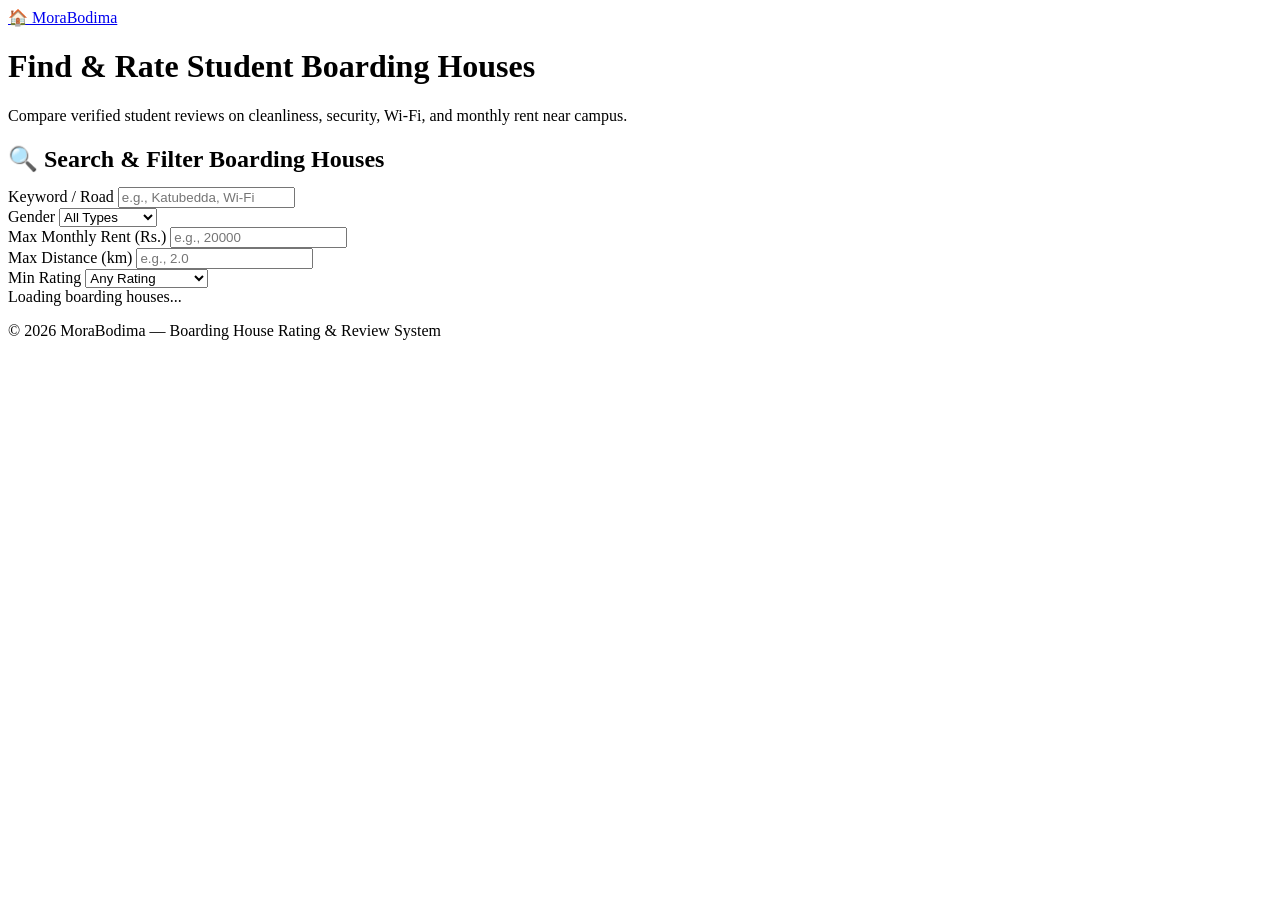
==== Frontend/index.html @ cefc7473 "currently on loginphp" ====
<!DOCTYPE html>
<html lang="en">
<head>
    <meta charset="UTF-8">
    <meta name="viewport" content="width=device-width, initial-scale=1.0">
    <title>MoraBodima - Boarding House Rating System</title>
    <link rel="stylesheet" href="css/style.css">
</head>
<body>
    <nav class="navbar">
        <div class="nav-container">
            <a href="index.html" class="logo">🏠 MoraBodima</a>
            <div class="nav-links" id="navLinks"></div>
        </div>
    </nav>

    <main class="main-container">
        <div id="alertBox"></div>

        <div class="hero">
            <h1>Find & Rate Student Boarding Houses</h1>
            <p>Compare verified student reviews on cleanliness, security, Wi-Fi, and monthly rent near campus.</p>
        </div>

        <h2 style="margin-bottom: 14px;">🔍 Search & Filter Boarding Houses</h2>
        <form id="searchFilterForm" class="filter-bar">
            <div class="form-group" style="margin:0;">
                <label>Keyword / Road</label>
                <input type="text" name="q" placeholder="e.g., Katubedda, Wi-Fi">
            </div>
            <div class="form-group" style="margin:0;">
                <label>Gender</label>
                <select name="gender">
                    <option value="">All Types</option>
                    <option value="male">Male Only</option>
                    <option value="female">Female Only</option>
                    <option value="mixed">Mixed</option>
                </select>
            </div>
            <div class="form-group" style="margin:0;">
                <label>Max Monthly Rent (Rs.)</label>
                <input type="number" name="max_rent" step="500" placeholder="e.g., 20000">
            </div>
            <div class="form-group" style="margin:0;">
                <label>Max Distance (km)</label>
                <input type="number" name="max_dist" step="0.1" placeholder="e.g., 2.0">
            </div>
            <div class="form-group" style="margin:0;">
                <label>Min Rating</label>
                <select name="min_rating">
                    <option value="0">Any Rating</option>
                    <option value="4">4.0 ★ and above</option>
                    <option value="3">3.0 ★ and above</option>
                </select>
            </div>
        </form>

        <div id="searchResults" class="grid">Loading boarding houses...</div>
    </main>

    <footer class="footer">
        <p>&copy; 2026 MoraBodima — Boarding House Rating & Review System</p>
    </footer>
    <script src="js/app.js"></script>
</body>
</html>
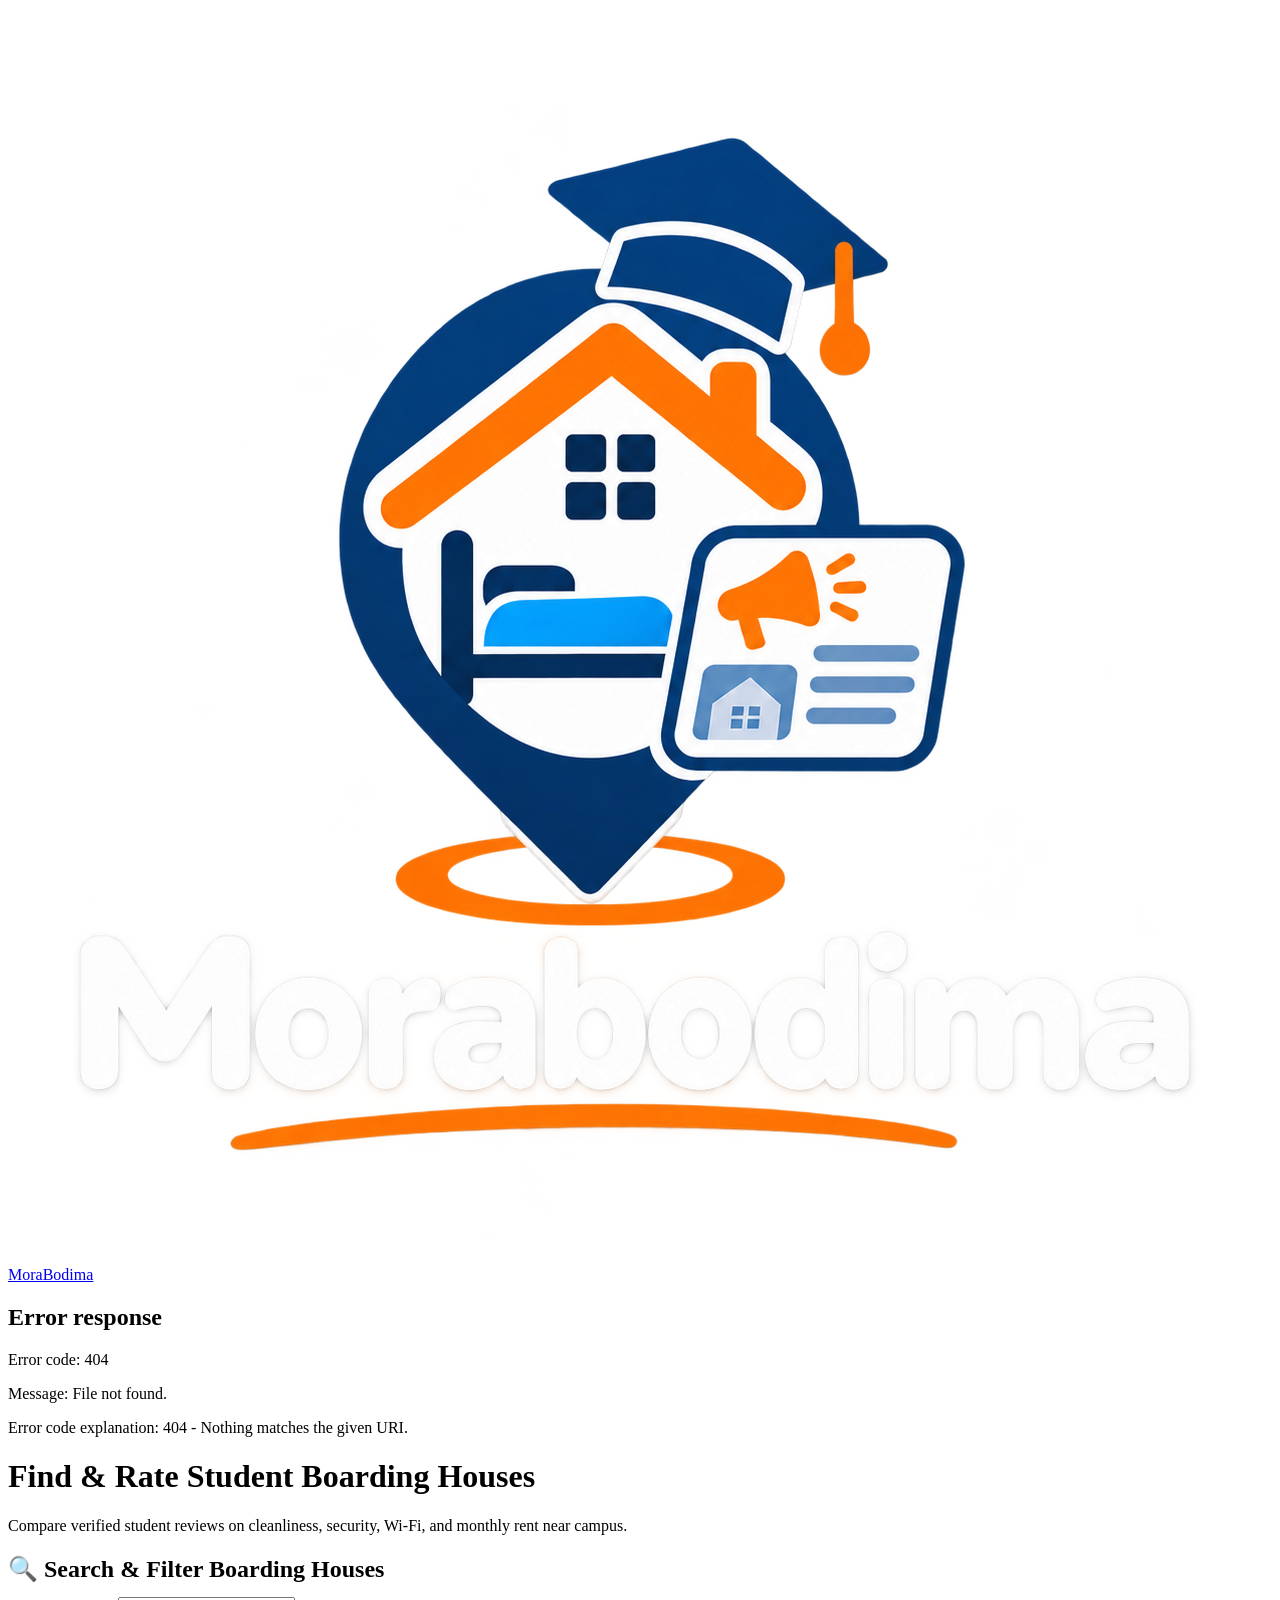
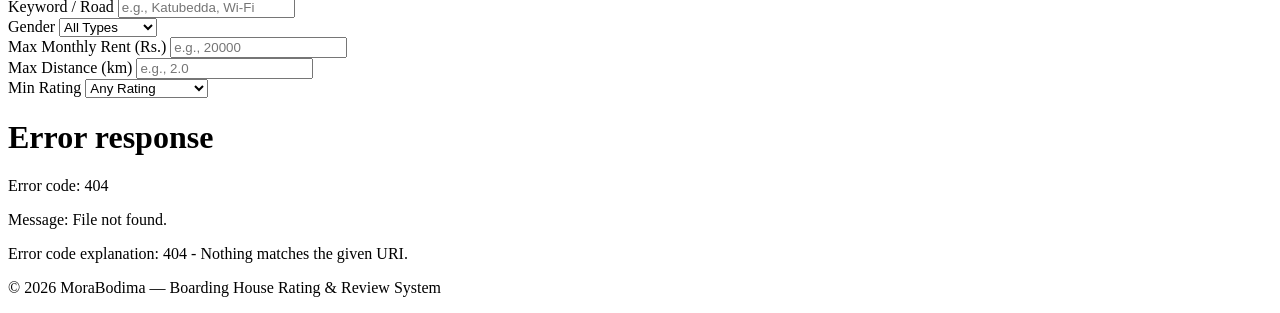
==== commit 1b915e8e: "interface changed 😊" ====
--- a/Frontend/index.html
+++ b/Frontend/index.html
@@ -9,7 +9,10 @@
 <body>
     <nav class="navbar">
         <div class="nav-container">
-            <a href="index.html" class="logo">🏠 MoraBodima</a>
+            <a href="index.html" class="logo">
+                <img src="../Uploads/logo.png" alt="MoraBodima Logo" class="logo-img">
+                <span>MoraBodima</span>
+            </a>
             <div class="nav-links" id="navLinks"></div>
         </div>
     </nav>
